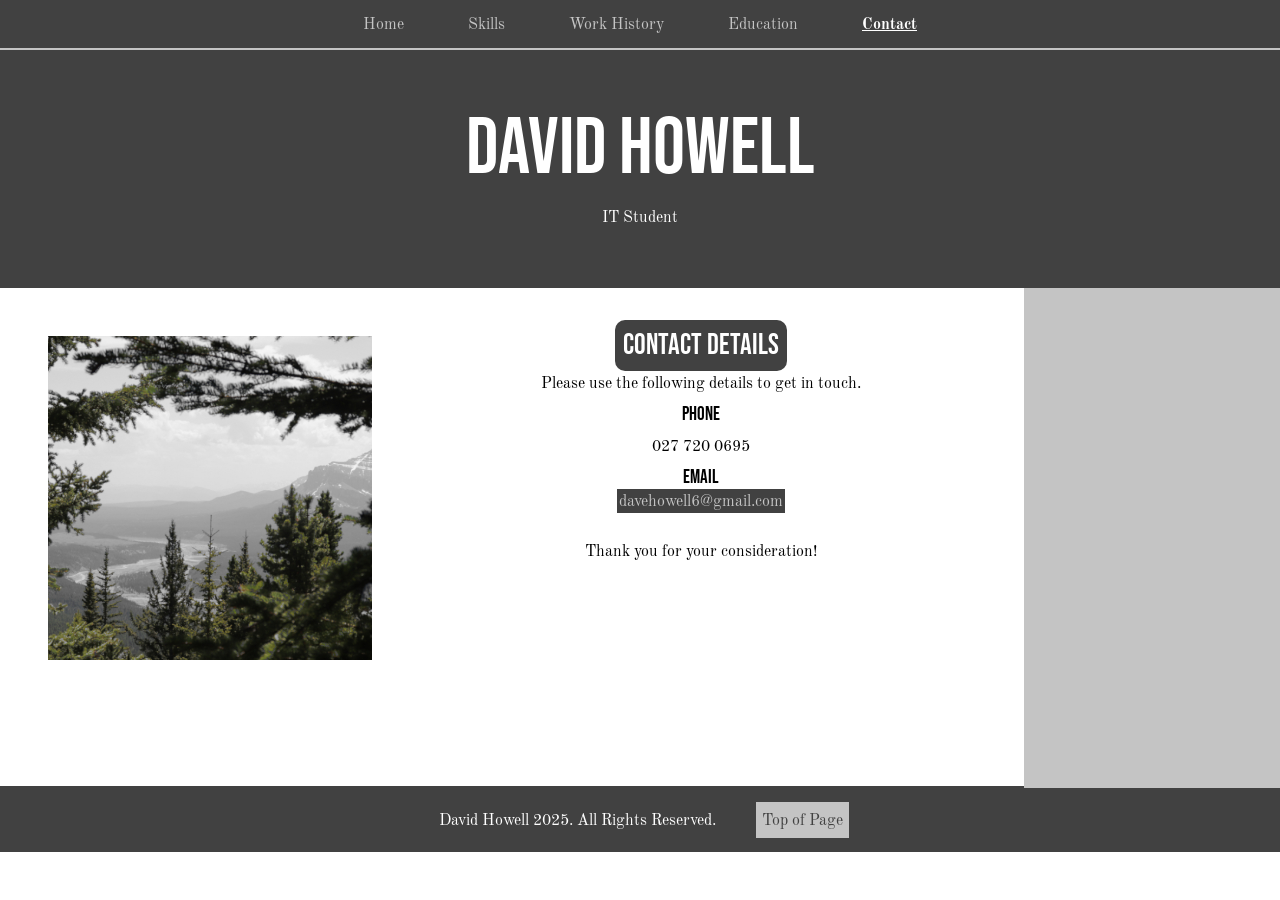
==== contact.html @ c31def80 "Add files via upload" ====
<!Doctype html>
<html lang="en">
    <head>
        <title>David Howell Contact Information</title>
        <meta charset="UTF-8">
        <meta name="viewport" content="width=device-width, initial-scale=1.0">
        <link href="css/styles.css" rel="stylesheet" type="text/css">
    </head>
    <body>
        <div class="main-wrapper">
            <div class="nav-wrapper">
                <div class="top-nav">
                    <a href="index.html">Home</a>
                    <a href="skills.html">Skills</a>
                    <a href="work_history.html">Work History</a>
                    <a href="education.html">Education</a>
                    <a href="contact.html" class="active">Contact</a>
                </div>
            </div>
            <div class="hero-wrapper">
                <h1>David Howell</h1>
                <p>IT Student</p>
            </div>
            <div class="section-wrapper">
                <div class="grid-container-two end">
                    <div class="images">
                        <img src="images/TreesBW.JPG" alt="Black Rock Mountain Image">
                    </div>
                    <div class="text">
                        <h3 class="section-heading">Contact Details</h3>
                        <p>Please use the following details to get in touch.</p>
                        <h3>Phone</h3>
                        <p>027 720 0695</p>
                        <h3>Email</h3>
                        <a href="mailto:davehowell6@gmail.com">davehowell6@gmail.com</a><br><br>
                        <p>Thank you for your consideration!</p>
                    </div>
                </div>
            </div>
            <footer>
                <p>David Howell 2025. All Rights Reserved.</p>
                <a href="#top">Top of Page</a>
            </footer>

        </div>
    </body>
</html>
---- css/styles.css ----
@font-face {
    font-family: 'customFont1';
    src: url(../fonts/OldStandard-Regular.otf);
}
@font-face {
    font-family: 'customFont1';
    src: url(../fonts/OldStandard-Bold.otf);
    font-weight: bold;
}
@font-face {
    font-family: 'customFont1';
    src: url(../fonts/OldStandard-Italic.otf);
    font-style:italic;
}
@font-face {
    font-family: 'headingFont2';
    src: url(../fonts/BebasNeue-Regular.ttf);
    font-weight: bold;
}
@keyframes fadeInOpacity {
	0% {
		opacity: 0;
	}
	100% {
		opacity: 1;
	}
}
* {
    box-sizing: border-box;
}
html {
    scroll-behavior: smooth;
}
body {
    margin: 0;
    background: #ffffff;
    width: 100%;
}
body p, body a{
    font-family: 'customFont1';
    margin: 0;
    padding: 8px;
}
body h1, body h2, body h3, body h4, body h5, body h6 {
    font-family: 'headingFont2';
    font-weight: bold;
    margin: 0;
}
body ul {
    list-style-position: inside;
    text-align: left;
}
.section-heading{
    color: #ffffff;
    background: #414141;
    border-radius: 10px;
    padding:8px;
    font-size: 1.8em;
    display: inline;
    margin-top: 4px;
    margin-bottom: 4px;
}
div.nav-wrapper{
    width: 100vw;
    height: 3em;
    background: #c4c4c4;
}
div.top-nav {
    align-items: center;
    display: flex;
    column-gap: 3em;
    justify-content: center;
    background: #414141;
    height: 100%;
}
div.top-nav a{
    color: #c4c4c4;
    text-decoration: none;
    transition: 0.8s;
}
div.top-nav a.active{
    font-weight: bold;
    text-decoration: underline;
    color: #ffffff;
}
div.top-nav a:hover{
    color: #ffffff;
    text-decoration: underline;
}
div.hero-wrapper{
    width: 100%;
    height: 15em;
    align-content: center;
    text-align: center;
    background: #414141;
    border-top: 2px #c4c4c4 solid;
}
div.hero-wrapper h1, div.hero-wrapper p{
    color: #ffffff;
    margin: 0px;
}
div.hero-wrapper h1{
    font-size: 5em;
}
div.section-wrapper{
    width: 100%;
    background: #c4c4c4;
    justify-items: center;
    animation-name: fadeInOpacity;
	animation-iteration-count: 1;
	animation-timing-function: ease-in;
	animation-duration: 1.5s;
}
div.page-nav{
    display: flex;
    flex-direction: column;
    padding: 8px;
    row-gap: 0.5em;
	text-align: center;
    width: 80%;
    border-top: 2px #414141 solid;
    border-bottom: 2px #414141 solid;
    background: #ffffff;
    justify-content: center;
}
div.page-nav a{
    margin-left: auto;
    margin-right: auto;
    border: 1px #414141 solid;
    width: 50%;
    text-decoration: none;
    transition: 0.8s;
    color: #ffffff;
    background: #414141;
    
}
div.page-nav a:hover{
    color: #414141;
    background: #c4c4c4;
}
div.end{
    border-bottom: 2px #414141 solid;
}
div.grid-container-one{
    width: 80%;
    background: #ffffff;
    margin: 0;
    padding: 2.5em;
}
div.grid-container-two{
    background: #ffffff;
    height: 500px;
    display: grid;
    padding: 2.5em;
    grid-template-columns: 40% 60%;
    overflow: hidden;
    margin: 0;
    width: 80%;
}
div.images img{
    float: left;
    width: 90%;
    height: auto;
    object-fit: contain;
    padding: 8px;
}
div.text {
    text-align: center;
}
div.text a{
    text-decoration: none;
    background: #414141;
    color: #c4c4c4;
    padding: 2px;
    transition: 0.8s;
}
div.text a:hover{
    background: #c4c4c4;
    color: #414141;
}
summary {
    transition: 1s;
	font-weight: bold;
}
details{
    padding: 8px;
    transition: 1s;
}
details[closed] summary{
    color: #494949;
}
summary:hover{
    text-decoration: underline;
    color: #c4c4c4;
    cursor: pointer;
}
details[open] summary{
    color: #414141;
    text-decoration: underline;
}
div.lilBoxOfStuff{
    border: 2px #414141 solid;
    /*background: #c4c4c4;*/
	margin: 1em;
}
footer {
    text-align: center;
    background: #414141;
    color: #ffffff;
    height: 4em;
    display: flex;
    align-items: center;
    justify-content: center;
    column-gap: 2em;
}
footer a{
    text-decoration: none;
    margin: 0;
    padding: 4px;
    background: #c4c4c4;
    color: #414141;
    transition: 0.8s;
    border: 2px #c4c4c4 solid;
}
footer a:hover{
    border: 2px #ffffff solid;
    background: #414141;
    color: #c4c4c4;
}

@media only screen and (max-width: 800px) {
    div.grid-container-one{
        width: 100%;
        grid-template-columns: 1fr;
        height:fit-content;
    }
    div.grid-container-two{
	  width: 100%;
      grid-template-columns: 1fr;
      height: fit-content;
    }
    div.page-nav {
        width: 100%;
    }
    div.images{
        margin-bottom: 6px;
    }
}

@media only screen and (max-width: 650px) {
    div.nav-wrapper{
        width: 100vw;
        height: fit-content;
        background: #c4c4c4;
    }
    div.top-nav {
        align-items: center;
        display: flex;
        flex-direction: column;
        row-gap: 2px;
        justify-content: center;
        background: #414141;
        height: 100%;
    }
    div.top-nav a{
        padding: 0.5px;
    }
    div.hero-wrapper h1{
        font-size: 2.2em;
    }
    div.hero-wrapper{
        height: 10em;
    }
    footer{
        font-size: 0.8em;
        padding: 2px;
    }
    div.images img{
        width: 80%;
    }
    div.images{
        margin-bottom: 6px;
    }
}
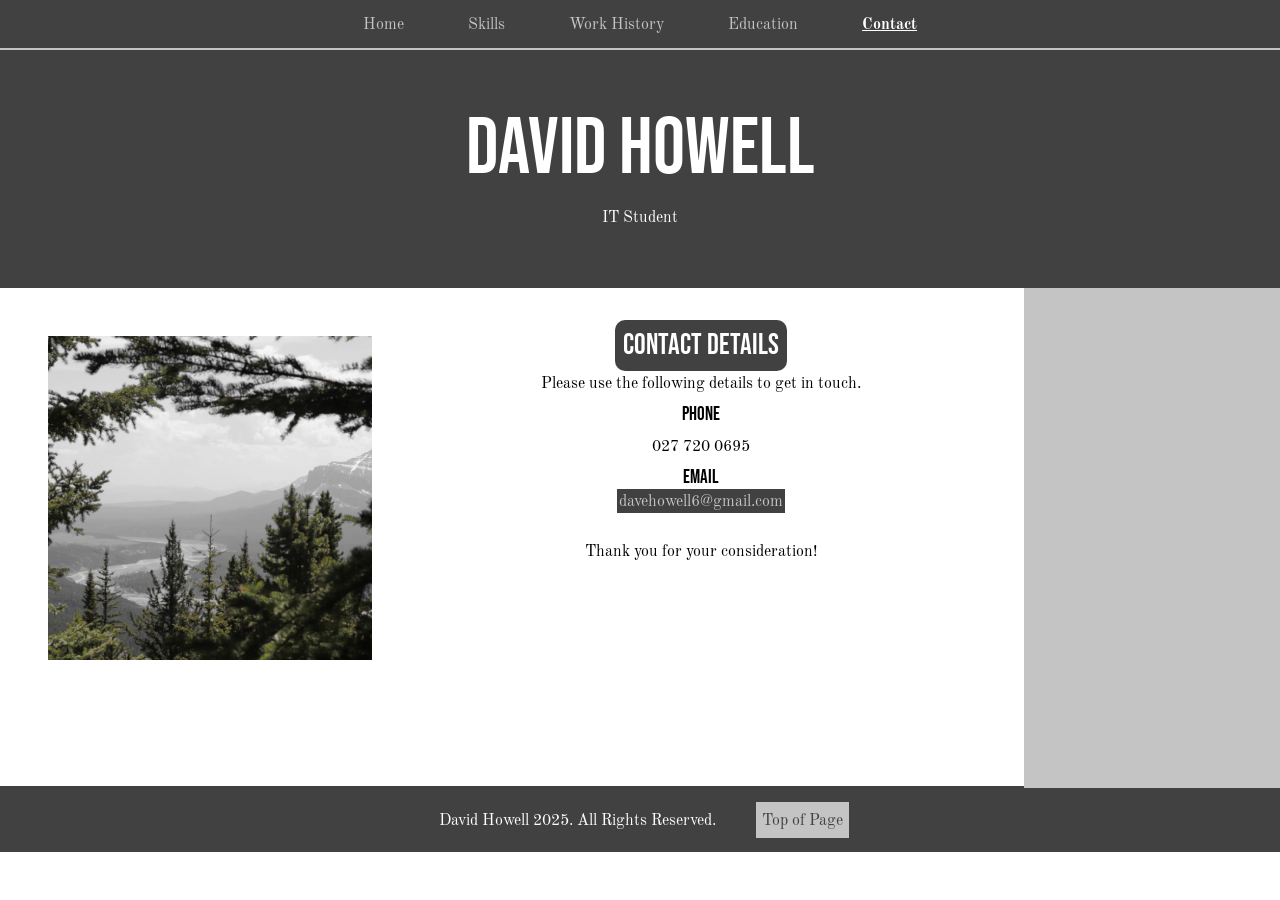
==== commit 58b62875: "Update contact.html" ====
--- a/contact.html
+++ b/contact.html
@@ -24,7 +24,7 @@
             <div class="section-wrapper">
                 <div class="grid-container-two end">
                     <div class="images">
-                        <img src="images/TreesBW.JPG" alt="Black Rock Mountain Image">
+                        <img src="images/TreesBW.webp" alt="Black Rock Mountain Image">
                     </div>
                     <div class="text">
                         <h3 class="section-heading">Contact Details</h3>
@@ -44,4 +44,4 @@
 
         </div>
     </body>
-</html>+</html>
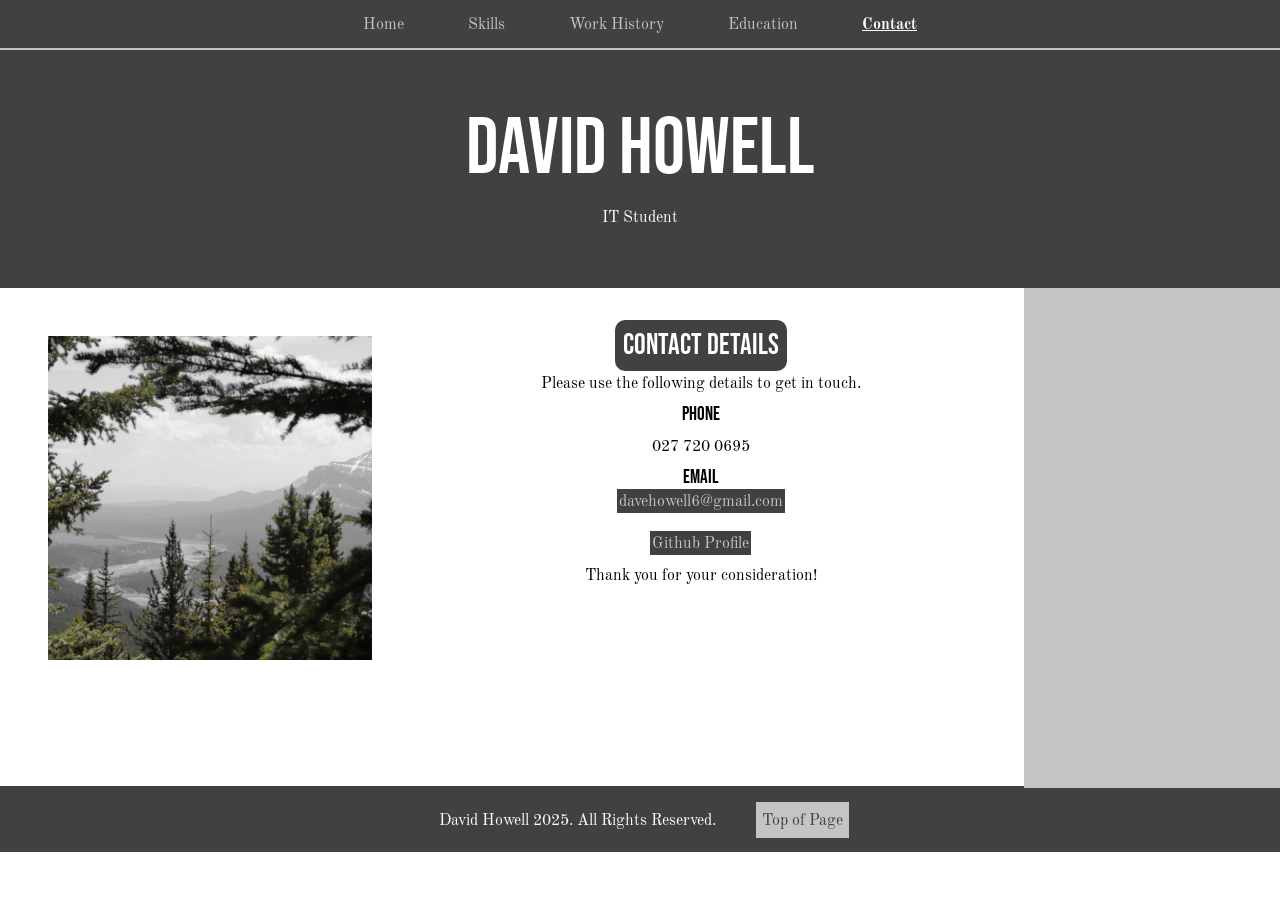
==== commit 88dac538: "Update contact.html Added link to github" ====
--- a/contact.html
+++ b/contact.html
@@ -33,6 +33,7 @@
                         <p>027 720 0695</p>
                         <h3>Email</h3>
                         <a href="mailto:davehowell6@gmail.com">davehowell6@gmail.com</a><br><br>
+                        <a href="https://github.com/repoUserName999" target="_blank">Github Profile</a>
                         <p>Thank you for your consideration!</p>
                     </div>
                 </div>
